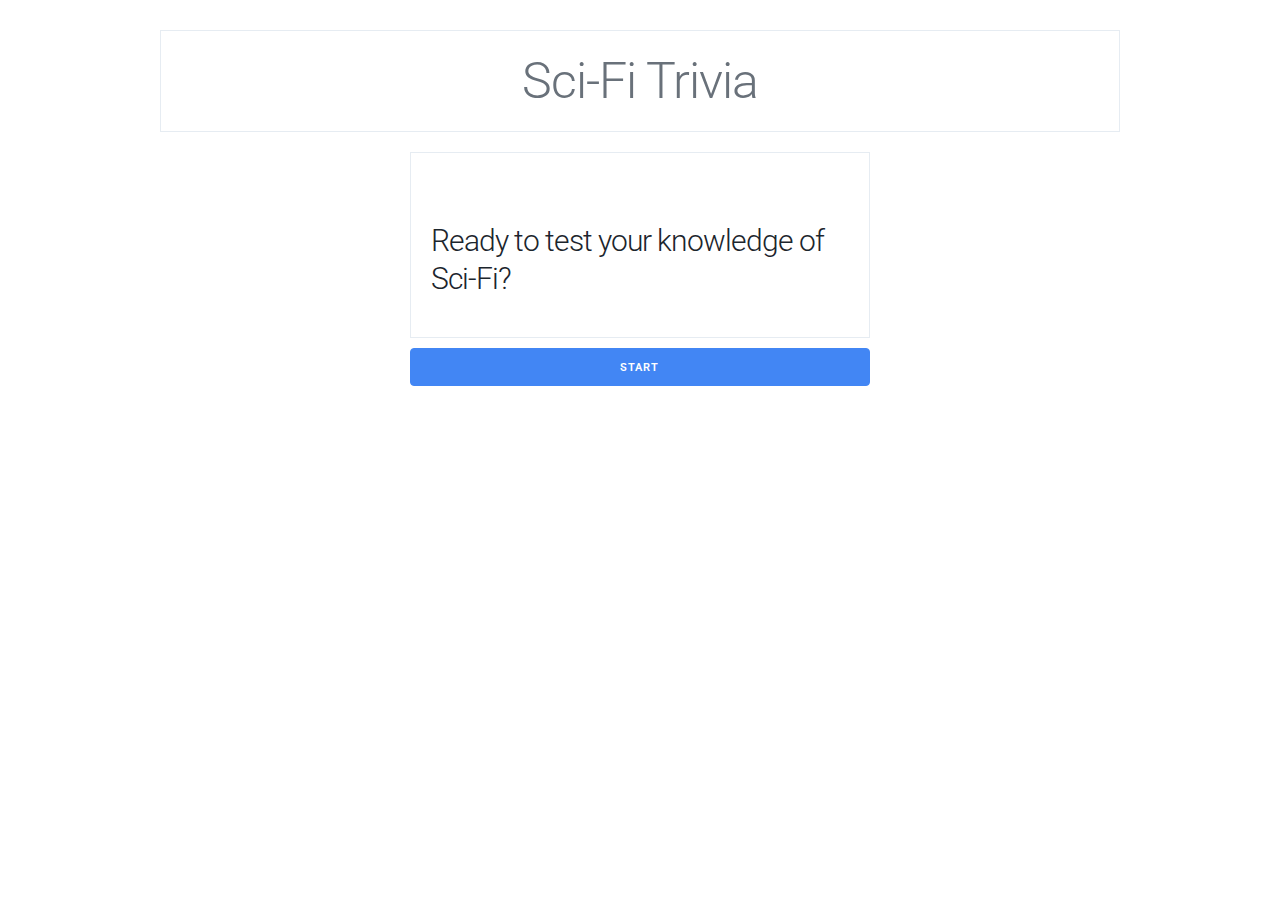
==== index.html @ 554938c7 "Mock up / Prototype" ====
<!DOCTYPE html>
<html lang="en">
<head>
  <meta charset="UTF-8">
  <meta name="viewport" content="width=device-width, initial-scale=1.0">
  <meta name="description" content="Managing State: Quiz App | Ria Carmin">
  <meta http-equiv="X-UA-Compatible" content="ie=edge">
  <link href="https://fonts.googleapis.com/css?family=Roboto:300,300i,700" rel="stylesheet">
  <link rel="stylesheet" href="css/normalize.css">
  <link rel="stylesheet" href="css/main.css">
  <title>Managing State: Quiz App</title>
</head>
<body>
<div class="container">
  <header class="header">
    <h1 class="header--title font--medium-grey">Sci-Fi Trivia</h1>
  </header>
  <main class="six columns offset-by-three">
    <p class="question--subtitle font--medium-grey">&nbsp;</p>
    <h2 class="question">Ready to test your knowledge of Sci-Fi?</h2>

  </main>
  <footer class="controls">
    <button type="button" class="button-primary six columns offset-by-three" onclick="window.location.href='./step1.html'">Start</button>
  </footer>
</div>
</body>
</html>
---- css/main.css ----
@charset "UTF-8";
/*
* Skeleton V2.0.4
* Copyright 2014, Dave Gamache
* www.getskeleton.com
* Free to use under the MIT license.
* http://www.opensource.org/licenses/mit-license.php
* 12/29/2014
*/
/* Table of contents
––––––––––––––––––––––––––––––––––––––––––––––––––
- Grid
- Base Styles
- Typography
- Links
- Buttons
- Forms
- Lists
- Code
- Tables
- Spacing
- Utilities
- Clearing
- Media Queries
*/
/* Grid
–––––––––––––––––––––––––––––––––––––––––––––––––– */
.container {
  position: relative;
  width: 100%;
  max-width: 960px;
  margin: 0 auto;
  padding: 0 20px;
  box-sizing: border-box; }

.column,
.columns {
  width: 100%;
  float: left;
  box-sizing: border-box; }

/* For devices larger than 400px */
@media (min-width: 400px) {
  .container {
    width: 85%;
    padding: 0; } }
/* For devices larger than 550px */
@media (min-width: 550px) {
  .container {
    width: 80%; }

  .column,
  .columns {
    margin-left: 4%; }

  .column:first-child,
  .columns:first-child {
    margin-left: 0; }

  .one.column,
  .one.columns {
    width: 4.66666666667%; }

  .two.columns {
    width: 13.3333333333%; }

  .three.columns {
    width: 22%; }

  .four.columns {
    width: 30.6666666667%; }

  .five.columns {
    width: 39.3333333333%; }

  .six.columns {
    width: 48%; }

  .seven.columns {
    width: 56.6666666667%; }

  .eight.columns {
    width: 65.3333333333%; }

  .nine.columns {
    width: 74.0%; }

  .ten.columns {
    width: 82.6666666667%; }

  .eleven.columns {
    width: 91.3333333333%; }

  .twelve.columns {
    width: 100%;
    margin-left: 0; }

  .one-third.column {
    width: 30.6666666667%; }

  .two-thirds.column {
    width: 65.3333333333%; }

  .one-half.column {
    width: 48%; }

  /* Offsets */
  .offset-by-one.column,
  .offset-by-one.columns {
    margin-left: 8.66666666667%; }

  .offset-by-two.column,
  .offset-by-two.columns {
    margin-left: 17.3333333333%; }

  .offset-by-three.column,
  .offset-by-three.columns {
    margin-left: 26%; }

  .offset-by-four.column,
  .offset-by-four.columns {
    margin-left: 34.6666666667%; }

  .offset-by-five.column,
  .offset-by-five.columns {
    margin-left: 43.3333333333%; }

  .offset-by-six.column,
  .offset-by-six.columns {
    margin-left: 52%; }

  .offset-by-seven.column,
  .offset-by-seven.columns {
    margin-left: 60.6666666667%; }

  .offset-by-eight.column,
  .offset-by-eight.columns {
    margin-left: 69.3333333333%; }

  .offset-by-nine.column,
  .offset-by-nine.columns {
    margin-left: 78.0%; }

  .offset-by-ten.column,
  .offset-by-ten.columns {
    margin-left: 86.6666666667%; }

  .offset-by-eleven.column,
  .offset-by-eleven.columns {
    margin-left: 95.3333333333%; }

  .offset-by-one-third.column,
  .offset-by-one-third.columns {
    margin-left: 34.6666666667%; }

  .offset-by-two-thirds.column,
  .offset-by-two-thirds.columns {
    margin-left: 69.3333333333%; }

  .offset-by-one-half.column,
  .offset-by-one-half.columns {
    margin-left: 52%; } }
/* Base Styles
–––––––––––––––––––––––––––––––––––––––––––––––––– */
/* NOTE
html is set to 62.5% so that all the REM measurements throughout Skeleton
are based on 10px sizing. So basically 1.5rem = 15px :) */
html {
  font-size: 62.5%; }

body {
  font-size: 1.5em;
  /* currently ems cause chrome bug misinterpreting rems on body element */
  line-height: 1.6;
  font-weight: 300;
  font-family: "Roboto", Helvetica, Arial, sans-serif;
  color: #1c252d; }

/* Typography
–––––––––––––––––––––––––––––––––––––––––––––––––– */
h1, h2, h3, h4, h5, h6 {
  margin-top: 0;
  margin-bottom: 2rem;
  font-weight: 300; }

h1 {
  font-size: 4.0rem;
  line-height: 1.2;
  letter-spacing: -.1rem; }

h2 {
  font-size: 3.6rem;
  line-height: 1.25;
  letter-spacing: -.1rem; }

h3 {
  font-size: 3.0rem;
  line-height: 1.3;
  letter-spacing: -.1rem; }

h4 {
  font-size: 2.4rem;
  line-height: 1.35;
  letter-spacing: -.08rem; }

h5 {
  font-size: 1.8rem;
  line-height: 1.5;
  letter-spacing: -.05rem; }

h6 {
  font-size: 1.5rem;
  line-height: 1.6;
  letter-spacing: 0; }

/* Larger than phablet */
@media (min-width: 550px) {
  h1 {
    font-size: 5.0rem; }

  h2 {
    font-size: 4.2rem; }

  h3 {
    font-size: 3.6rem; }

  h4 {
    font-size: 3.0rem; }

  h5 {
    font-size: 2.4rem; }

  h6 {
    font-size: 1.5rem; } }
p {
  margin-top: 0; }

/* Links
–––––––––––––––––––––––––––––––––––––––––––––––––– */
a {
  color: #1EAEDB; }

a:hover {
  color: #0FA0CE; }

/* Buttons
–––––––––––––––––––––––––––––––––––––––––––––––––– */
.button,
button,
input[type="submit"],
input[type="reset"],
input[type="button"] {
  display: inline-block;
  height: 38px;
  padding: 0 30px;
  color: #555;
  text-align: center;
  font-size: 11px;
  font-weight: 600;
  line-height: 38px;
  letter-spacing: .1rem;
  text-transform: uppercase;
  text-decoration: none;
  white-space: nowrap;
  background-color: transparent;
  border-radius: 4px;
  border: 1px solid #bbb;
  cursor: pointer;
  box-sizing: border-box; }

.button:hover,
button:hover,
input[type="submit"]:hover,
input[type="reset"]:hover,
input[type="button"]:hover,
.button:focus,
button:focus,
input[type="submit"]:focus,
input[type="reset"]:focus,
input[type="button"]:focus {
  color: #333;
  border-color: #888;
  outline: 0; }

.button.button-primary,
button.button-primary,
input[type="submit"].button-primary,
input[type="reset"].button-primary,
input[type="button"].button-primary {
  color: #FFF;
  background-color: #4286f4;
  border-color: #4286f4; }

.button.button-primary:hover,
button.button-primary:hover,
input[type="submit"].button-primary:hover,
input[type="reset"].button-primary:hover,
input[type="button"].button-primary:hover,
.button.button-primary:focus,
button.button-primary:focus,
input[type="submit"].button-primary:focus,
input[type="reset"].button-primary:focus,
input[type="button"].button-primary:focus {
  color: #FFF;
  background-color: #1267f1;
  border-color: #1267f1; }

.button.button-danger,
button.button-danger,
input[type="submit"].button-danger,
input[type="reset"].button-danger,
input[type="button"].button-danger {
  color: #FFF;
  background-color: #f45942;
  border-color: #f45942; }

.button.button-danger:hover,
button.button-danger:hover,
input[type="submit"].button-danger:hover,
input[type="reset"].button-danger:hover,
input[type="button"].button-danger:hover,
.button.button-danger:focus,
button.button-danger:focus,
input[type="submit"].button-danger:focus,
input[type="reset"].button-danger:focus,
input[type="button"].button-danger:focus {
  color: #FFF;
  background-color: #f12f12;
  border-color: #f12f12; }

/* Forms
–––––––––––––––––––––––––––––––––––––––––––––––––– */
input[type="email"],
input[type="number"],
input[type="search"],
input[type="text"],
input[type="tel"],
input[type="url"],
input[type="password"],
textarea,
select {
  height: 38px;
  padding: 6px 10px;
  /* The 6px vertically centers text on FF, ignored by Webkit */
  background-color: #fff;
  border: 1px solid #D1D1D1;
  border-radius: 4px;
  box-shadow: none;
  box-sizing: border-box; }

/* Removes awkward default styles on some inputs for iOS */
input[type="email"],
input[type="number"],
input[type="search"],
input[type="text"],
input[type="tel"],
input[type="url"],
input[type="password"],
textarea {
  -webkit-appearance: none;
  -moz-appearance: none;
  appearance: none; }

textarea {
  min-height: 65px;
  padding-top: 6px;
  padding-bottom: 6px; }

input[type="email"]:focus,
input[type="number"]:focus,
input[type="search"]:focus,
input[type="text"]:focus,
input[type="tel"]:focus,
input[type="url"]:focus,
input[type="password"]:focus,
textarea:focus,
select:focus {
  border: 1px solid #33C3F0;
  outline: 0; }

label,
legend {
  display: block;
  margin-bottom: .5rem;
  font-weight: 600; }

fieldset {
  padding: 0;
  border-width: 0; }

input[type="checkbox"],
input[type="radio"] {
  display: inline; }

label > .label-body {
  display: inline-block;
  margin-left: .5rem;
  font-weight: normal; }

/* Lists
–––––––––––––––––––––––––––––––––––––––––––––––––– */
ul {
  list-style: circle inside; }

ol {
  list-style: decimal inside; }

ol, ul {
  padding-left: 0;
  margin-top: 0; }

ul ul,
ul ol,
ol ol,
ol ul {
  margin: 1.5rem 0 1.5rem 3rem;
  font-size: 90%; }

li {
  margin-bottom: 1rem; }

/* Code
–––––––––––––––––––––––––––––––––––––––––––––––––– */
code {
  padding: .2rem .5rem;
  margin: 0 .2rem;
  font-size: 90%;
  white-space: nowrap;
  background: #F1F1F1;
  border: 1px solid #E1E1E1;
  border-radius: 4px; }

pre > code {
  display: block;
  padding: 1rem 1.5rem;
  white-space: pre; }

/* Tables
–––––––––––––––––––––––––––––––––––––––––––––––––– */
th,
td {
  padding: 12px 15px;
  text-align: left;
  border-bottom: 1px solid #E1E1E1; }

th:first-child,
td:first-child {
  padding-left: 0; }

th:last-child,
td:last-child {
  padding-right: 0; }

/* Spacing
–––––––––––––––––––––––––––––––––––––––––––––––––– */
button,
.button {
  margin-bottom: 1rem; }

input,
textarea,
select,
fieldset {
  margin-bottom: 1.5rem; }

pre,
blockquote,
dl,
figure,
table,
p,
ul,
ol,
form {
  margin-bottom: 2.5rem; }

/* Utilities
–––––––––––––––––––––––––––––––––––––––––––––––––– */
.u-full-width {
  width: 100%;
  box-sizing: border-box; }

.u-max-full-width {
  max-width: 100%;
  box-sizing: border-box; }

.u-pull-right {
  float: right; }

.u-pull-left {
  float: left; }

/* Misc
–––––––––––––––––––––––––––––––––––––––––––––––––– */
hr {
  margin-top: 3rem;
  margin-bottom: 3.5rem;
  border-width: 0;
  border-top: 1px solid #E1E1E1; }

/* Clearing
–––––––––––––––––––––––––––––––––––––––––––––––––– */
/* Self Clearing Goodness */
.container:after,
.row:after,
.u-cf {
  content: "";
  display: table;
  clear: both; }

/* Media Queries
–––––––––––––––––––––––––––––––––––––––––––––––––– */
/*
Note: The best way to structure the use of media queries is to create the queries
near the relevant code. For example, if you wanted to change the styles for buttons
on small devices, paste the mobile query code up in the buttons section and style it
there.
*/
/* Larger than mobile */
/* Larger than phablet (also point when grid becomes active) */
/* Larger than tablet */
/* Larger than desktop */
/* Larger than Desktop HD */
.font--xs-light-grey {
  color: #f7f8f9; }
.font--light-grey {
  color: #e6ecf2; }
.font--medium-grey {
  color: #69717a; }
.font--dark-light-grey {
  color: #2f363d; }
.font--xs-dark-light-grey {
  color: #1c252d; }

header,
main {
  border: 1px solid #e6ecf2;
  padding: 2rem;
  margin-bottom: 1rem; }

.header {
  margin-top: 3rem; }
  .header--title {
    font-weight: 300;
    text-align: center;
    margin-bottom: 0; }

main {
  margin-top: 1rem; }
  main ul {
    list-style: none;
    padding: 0; }

.question {
  font-size: 3rem; }
  .question--subtitle {
    font-weight: 700; }

.option {
  display: block;
  margin: .5rem 0; }
  .option button {
    width: 100%; }
  .option--correct button[disabled], .option--correct button[disabled]:hover, .option--correct button[disabled]:focus {
    background: rgba(22, 183, 86, 0.15);
    border: 1px solid #16b756;
    color: #16b756; }
  .option--wrong button[disabled], .option--wrong button[disabled]:hover, .option--wrong button[disabled]:focus {
    background: rgba(244, 89, 66, 0.15);
    border: 1px solid #f45942;
    color: #f45942;
    cursor: default; }

button[disabled] {
  cursor: default;
  color: #69717a;
  border-color: #69717a;
  opacity: 0.5; }

button[disabled]:hover,
button[disabled]:focus {
  color: #69717a;
  border-color: #69717a; }

.controls__helper {
  color: #69717a;
  font-style: italic;
  text-align: right;
  line-height: 1.25; }

/*# sourceMappingURL=main.css.map */
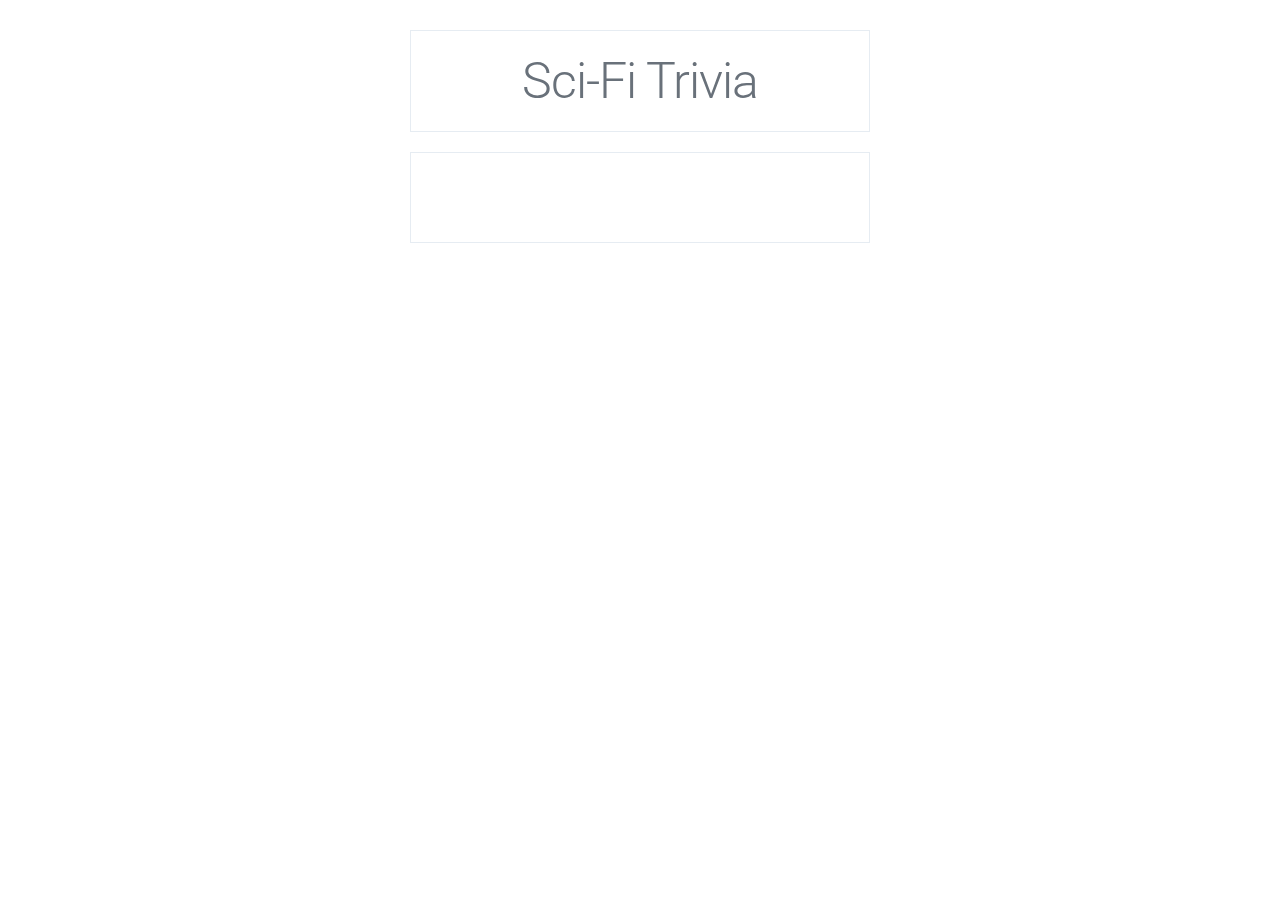
==== commit df02ec27: "Setup" ====
--- a/index.html
+++ b/index.html
@@ -12,17 +12,27 @@
 </head>
 <body>
 <div class="container">
-  <header class="header">
+  <header class="header six columns offset-by-three">
     <h1 class="header--title font--medium-grey">Sci-Fi Trivia</h1>
   </header>
   <main class="six columns offset-by-three">
-    <p class="question--subtitle font--medium-grey">&nbsp;</p>
-    <h2 class="question">Ready to test your knowledge of Sci-Fi?</h2>
+    <p class="question--subtitle font--medium-grey" id="js-questions-progress">&nbsp;</p>
+    <h2 class="question" id="js-title"></h2>
+    <ul id="js-options"></ul>
 
   </main>
-  <footer class="controls">
-    <button type="button" class="button-primary six columns offset-by-three" onclick="window.location.href='./step1.html'">Start</button>
+  <footer class="controls" id="js-controls">
+
   </footer>
 </div>
+
+<!-- SCRIPTS -->
+<script
+  src="https://code.jquery.com/jquery-3.2.1.min.js"
+  integrity="sha256-hwg4gsxgFZhOsEEamdOYGBf13FyQuiTwlAQgxVSNgt4="
+  crossorigin="anonymous"></script>
+<script src="questions.js"></script>
+<script src="app.js"></script>
+
 </body>
 </html>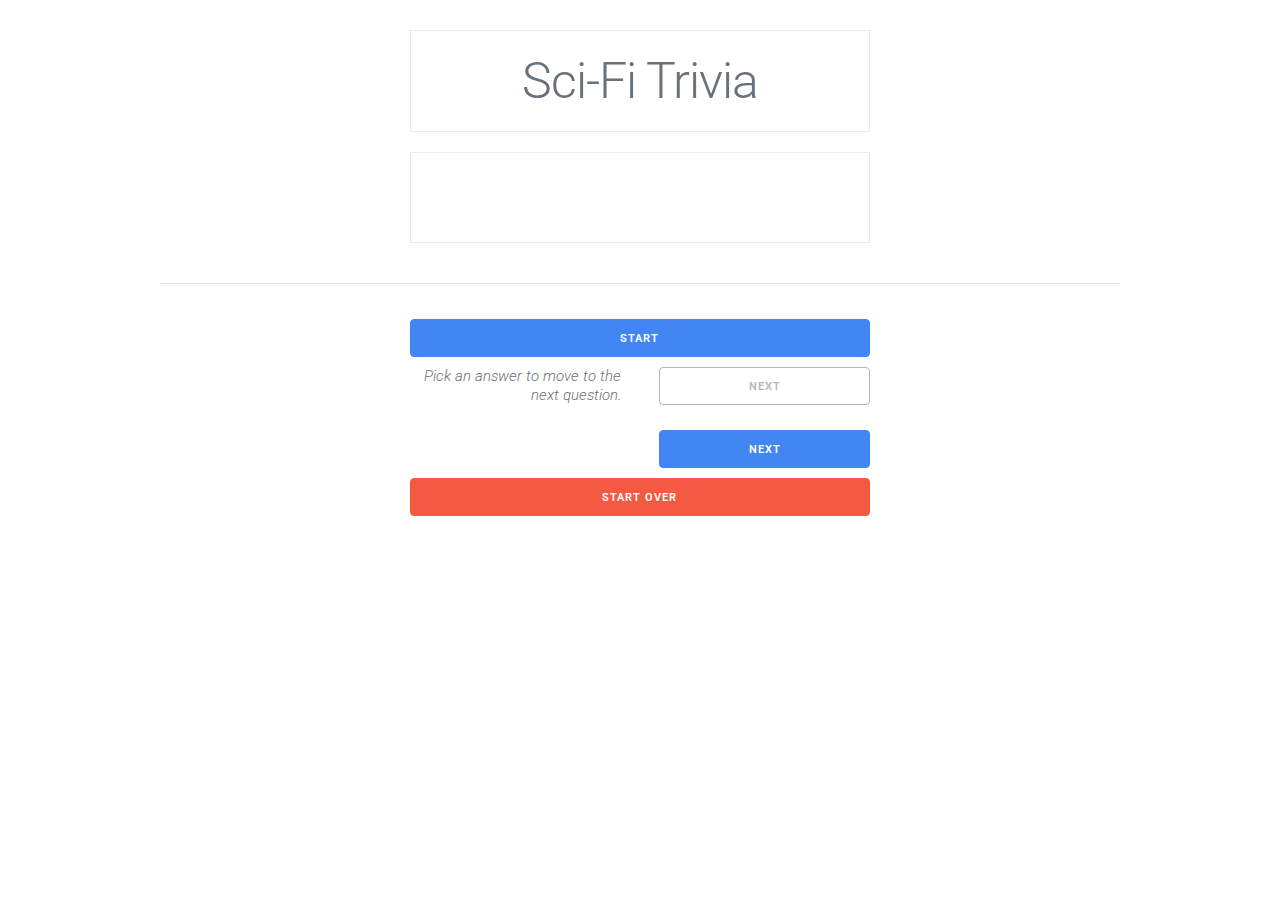
==== commit 62062990: "Implemented temporary solution for controls" ====
--- a/index.html
+++ b/index.html
@@ -18,11 +18,19 @@
   <main class="six columns offset-by-three">
     <p class="question--subtitle font--medium-grey" id="js-questions-progress">&nbsp;</p>
     <h2 class="question" id="js-title"></h2>
-    <ul id="js-options"></ul>
+    <ul class="js-options"></ul>
 
   </main>
-  <footer class="controls" id="js-controls">
+  <footer class="controls js-controls clearfix" id="">
 
+  </footer>
+  <hr>
+  <footer class="controls clearfix">
+    <button type="button" class="button-primary six columns offset-by-three js-temp-onStart">Start</button>
+    <p class="three columns offset-by-three controls__helper">Pick an answer to move to the next question.</p>
+    <button type="button" class="three columns js-temp-onNext" disabled>Next</button>
+    <button type="button" class="button-primary three columns offset-by-six js-temp-onNext">Next</button>
+    <button type="button" class="button-danger six columns offset-by-three js-temp-onReset">Start Over</button>
   </footer>
 </div>
 
--- a/css/main.css
+++ b/css/main.css
@@ -588,4 +588,12 @@
   text-align: right;
   line-height: 1.25; }
 
+.clearfix:after {
+  content: " ";
+  /* Older browser do not support empty content */
+  visibility: hidden;
+  display: block;
+  height: 0;
+  clear: both; }
+
 /*# sourceMappingURL=main.css.map */
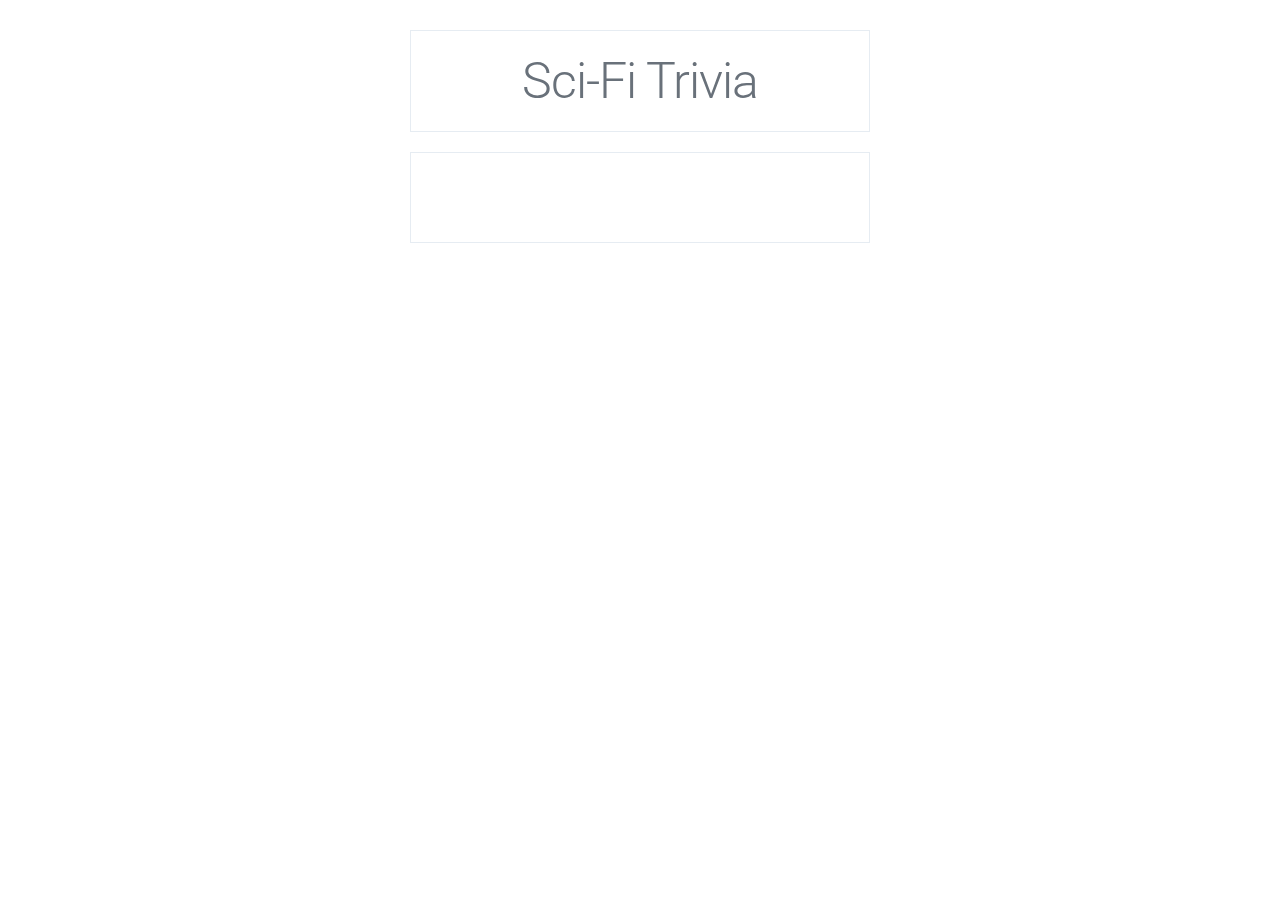
==== commit d9d1b176: "Hack to substitute proper controls" ====
--- a/index.html
+++ b/index.html
@@ -24,14 +24,6 @@
   <footer class="controls js-controls clearfix" id="">
 
   </footer>
-  <hr>
-  <footer class="controls clearfix">
-    <button type="button" class="button-primary six columns offset-by-three js-temp-onStart">Start</button>
-    <p class="three columns offset-by-three controls__helper">Pick an answer to move to the next question.</p>
-    <button type="button" class="three columns js-temp-onNext" disabled>Next</button>
-    <button type="button" class="button-primary three columns offset-by-six js-temp-onNext">Next</button>
-    <button type="button" class="button-danger six columns offset-by-three js-temp-onReset">Start Over</button>
-  </footer>
 </div>
 
 <!-- SCRIPTS -->
